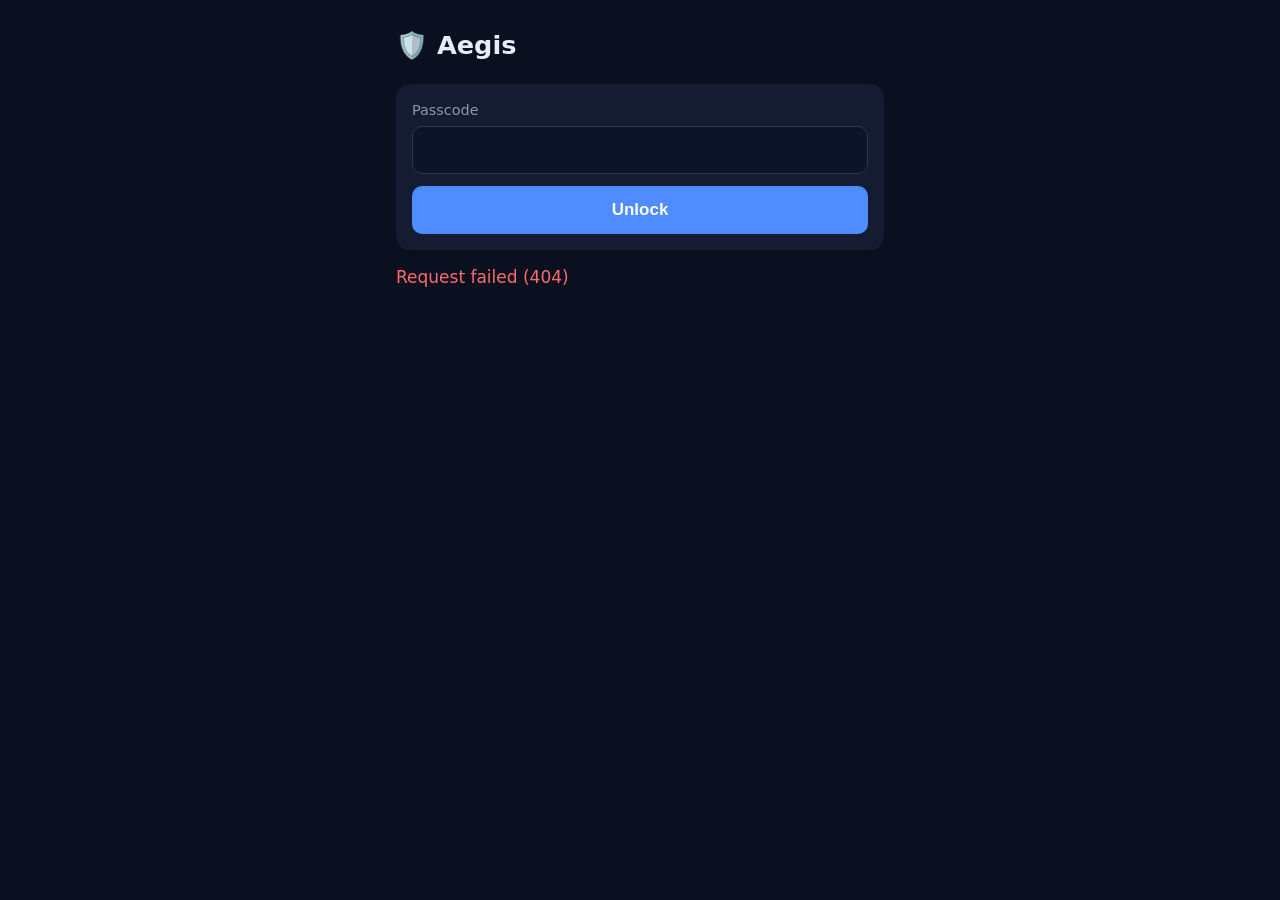
==== src/Aegis.Web/wwwroot/index.html @ 6dd99f34 "feat: add passcode-protected yt-dlp downloader web app Minimal API with cookie auth, per-IP rate lim" ====
<!doctype html>
<html lang="en">
<head>
  <meta charset="utf-8">
  <meta name="viewport" content="width=device-width, initial-scale=1, viewport-fit=cover">
  <meta name="theme-color" content="#0b1020">
  <meta name="apple-mobile-web-app-capable" content="yes">
  <meta name="robots" content="noindex, nofollow">
  <title>Aegis</title>
  <link rel="stylesheet" href="app.css">
</head>
<body>
  <main>
    <h1>🛡️ Aegis</h1>

    <section id="login" hidden>
      <form id="login-form" autocomplete="on">
        <label for="passcode">Passcode</label>
        <input id="passcode" name="passcode" type="password" autocomplete="current-password" required>
        <button type="submit">Unlock</button>
      </form>
    </section>

    <section id="app" hidden>
      <form id="dl-form">
        <label for="url">Video URL</label>
        <input id="url" name="url" type="url" inputmode="url" autocapitalize="off" autocorrect="off"
               placeholder="https://www.youtube.com/watch?v=…" required>
        <button id="dl-btn" type="submit">Download</button>
      </form>

      <div id="status" hidden>
        <div id="status-text"></div>
        <progress id="bar" max="100" value="0"></progress>
        <div id="job-id" class="muted"></div>
      </div>

      <div id="result" hidden>
        <a id="save" class="button" href="#">Save to Files</a>
        <button id="od-btn" type="button" class="secondary">Save to OneDrive</button>
        <div id="od-msg" class="muted"></div>
        <div id="od-device" hidden></div>
      </div>

      <p id="expires" class="muted"></p>
      <a class="footer-link" href="/stats">Server stats</a>
      <button id="logout" type="button" class="link">Lock</button>
    </section>

    <p id="error" role="alert" hidden></p>
  </main>
  <script src="app.js"></script>
</body>
</html>
---- src/Aegis.Web/wwwroot/app.css ----
:root { color-scheme: dark; --bg:#0b1020; --card:#151b30; --fg:#e8ecf8; --muted:#8c96b5; --accent:#4f8cff; --err:#ff6b6b; }
* { box-sizing: border-box; }
body { margin:0; background:var(--bg); color:var(--fg); font:17px/1.4 -apple-system, system-ui, "Segoe UI", sans-serif;
  padding: env(safe-area-inset-top) env(safe-area-inset-right) env(safe-area-inset-bottom) env(safe-area-inset-left); }
main { max-width: 520px; margin: 0 auto; padding: 20px 16px 40px; }
h1 { font-size: 1.6rem; margin: 8px 0 20px; }
section { background: var(--card); border-radius: 14px; padding: 16px; }
label { display:block; margin-bottom:6px; color:var(--muted); font-size:.9rem; }
input { width:100%; padding:14px; font-size:16px; border-radius:10px; border:1px solid #2b3556; background:#0e1427; color:var(--fg); }
button, .button { display:block; width:100%; margin-top:12px; padding:14px; font-size:17px; font-weight:600; text-align:center;
  border:0; border-radius:10px; background:var(--accent); color:#fff; text-decoration:none; }
button:disabled { opacity:.5; }
button.secondary { background:#2b3556; }
button.link { background:none; color:var(--muted); font-weight:400; font-size:.9rem; margin-top:16px; }
progress { width:100%; height:12px; margin-top:8px; }
#status, #result { margin-top:16px; }
.muted { color:var(--muted); font-size:.85rem; margin-top:6px; word-break:break-all; }
#error { color:var(--err); margin-top:16px; }
#od-device { margin-top:10px; padding:10px; border-radius:10px; background:#0e1427; }
#od-device code { font-size:1.2rem; letter-spacing:.1em; }
a { color: var(--accent); }
section + section { margin-top: 14px; }
h2 { font-size: 1.05rem; margin: 0 0 8px; }
h3 { font-size: .95rem; margin: 14px 0 6px; color: var(--muted); }
dl { margin: 0; display: grid; grid-template-columns: max-content 1fr; gap: 4px 14px; }
dt { color: var(--muted); }
dd { margin: 0; text-align: right; word-break: break-word; }
ul#recent { list-style: none; margin: 0; padding: 0; }
ul#recent li { padding: 8px 0; border-top: 1px solid #2b3556; font-size: .9rem; }
.ok { color: #5ad18f; } .bad { color: var(--err); }
.footer-link { display:block; text-align:center; margin-top:14px; font-size:.9rem; }
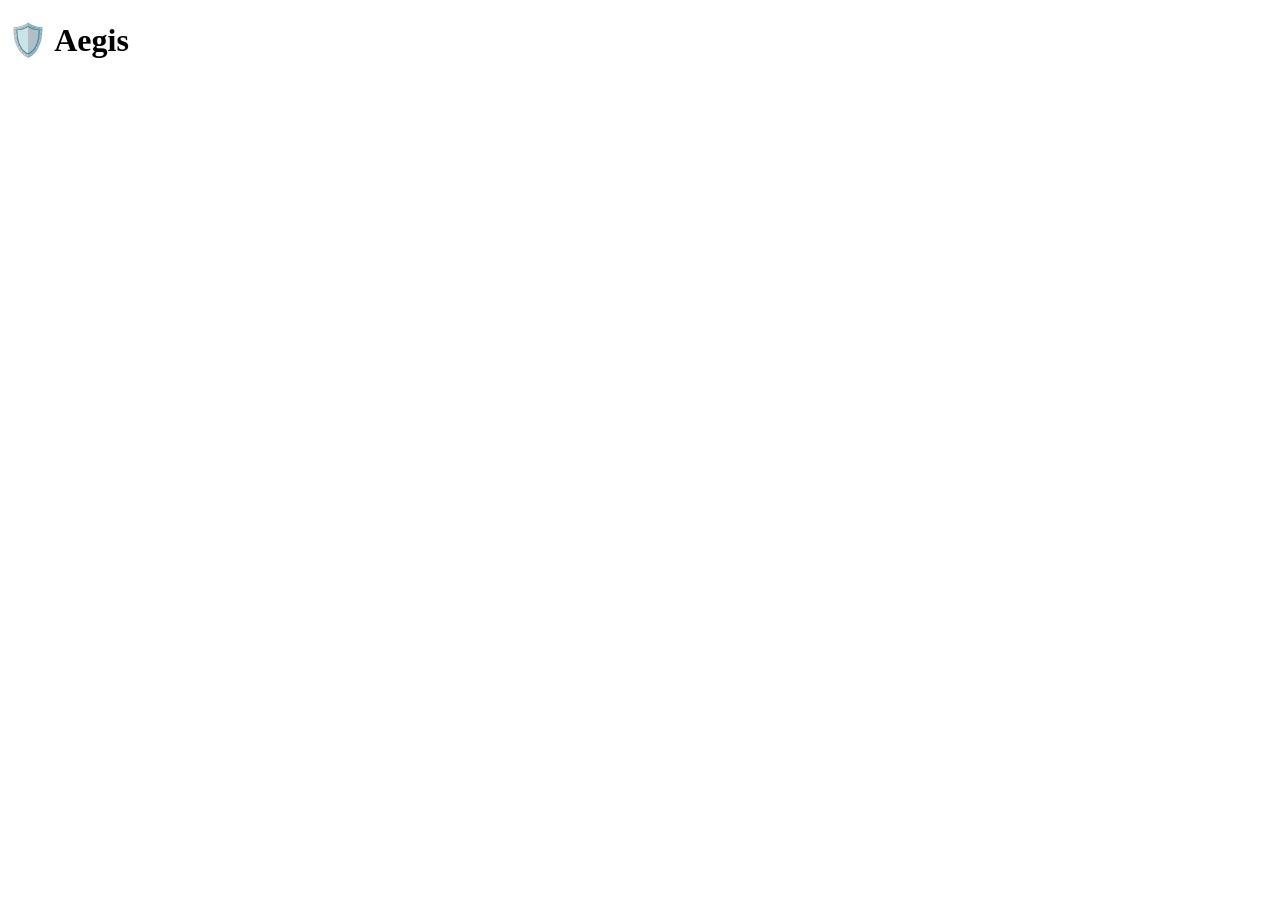
==== commit ef64dd3d: "feat: add PWA, share-sheet landing route, Shortcut guide and API token - installable PWA: manifest, " ====
--- a/src/Aegis.Web/wwwroot/index.html
+++ b/src/Aegis.Web/wwwroot/index.html
@@ -5,15 +5,22 @@
   <meta name="viewport" content="width=device-width, initial-scale=1, viewport-fit=cover">
   <meta name="theme-color" content="#0b1020">
   <meta name="apple-mobile-web-app-capable" content="yes">
+  <meta name="mobile-web-app-capable" content="yes">
+  <meta name="apple-mobile-web-app-title" content="Aegis">
+  <meta name="apple-mobile-web-app-status-bar-style" content="black-translucent">
+  <link rel="manifest" href="/manifest.webmanifest">
+  <link rel="apple-touch-icon" href="/icons/apple-touch-icon.png">
+  <link rel="icon" type="image/png" sizes="32x32" href="/icons/favicon-32.png">
   <meta name="robots" content="noindex, nofollow">
   <title>Aegis</title>
-  <link rel="stylesheet" href="app.css">
+  <link rel="stylesheet" href="/app.css">
 </head>
 <body>
   <main>
     <h1>🛡️ Aegis</h1>
 
     <section id="login" hidden>
+      <p id="login-note" class="muted" hidden></p>
       <form id="login-form" autocomplete="on">
         <label for="passcode">Passcode</label>
         <input id="passcode" name="passcode" type="password" autocomplete="current-password" required>
@@ -44,11 +51,12 @@
 
       <p id="expires" class="muted"></p>
       <a class="footer-link" href="/stats">Server stats</a>
+      <a class="footer-link" href="/shortcut">Share-sheet setup</a>
       <button id="logout" type="button" class="link">Lock</button>
     </section>
 
     <p id="error" role="alert" hidden></p>
   </main>
-  <script src="app.js"></script>
+  <script src="/app.js"></script>
 </body>
 </html>
